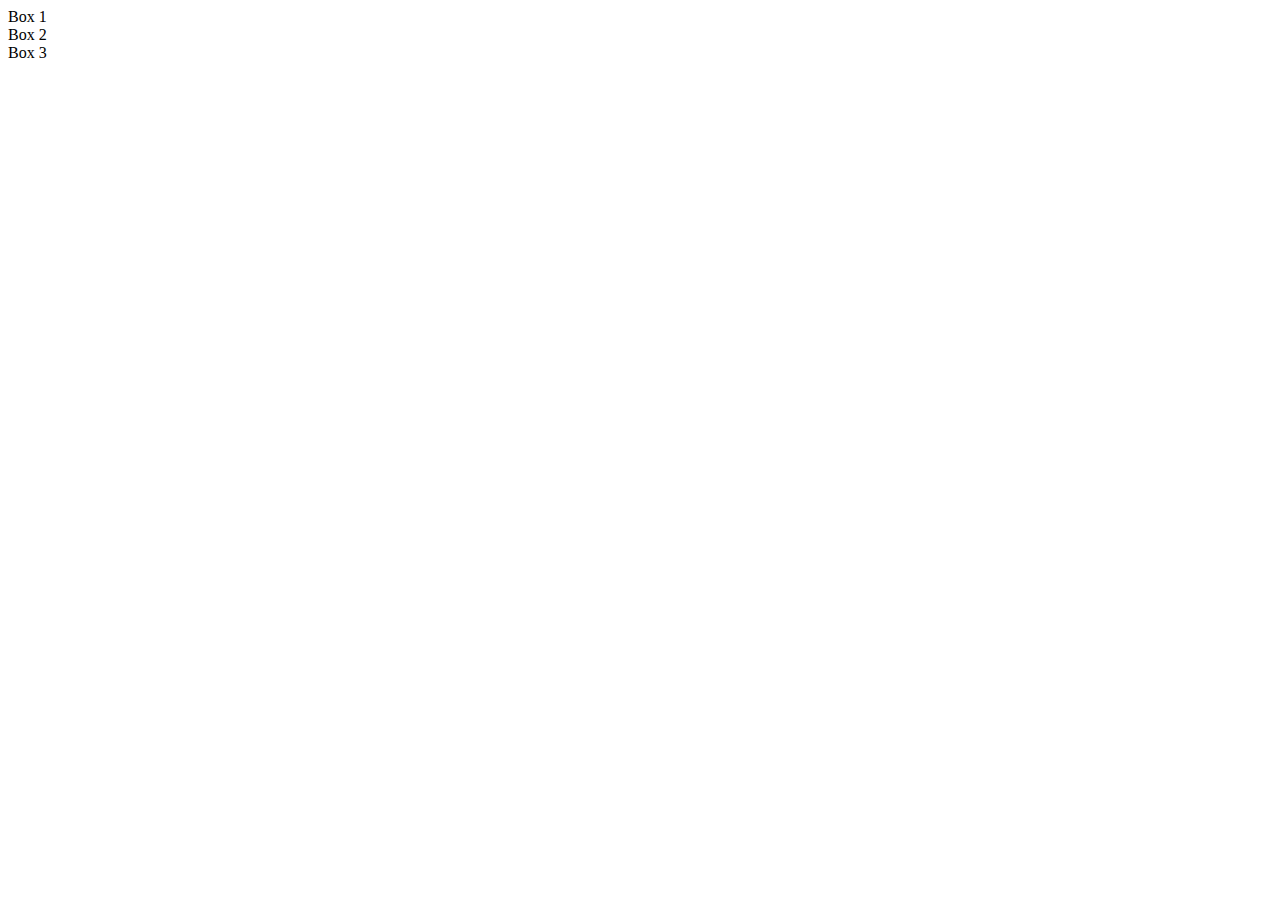
==== 2nd_day/index.html @ a1bb787e "Rename index.html to 2nd_day/index.html" ====
<!DOCTYPE html>
<html>

<head>
  <meta charset="utf-8">
  <meta name="viewport" content="width=device-width">
  <title>replit</title>
  <link href="style.css" rel="stylesheet" type="text/css" />
</head>

<body>
  <div>
    <div class="box red">Box 1</div>
    <div class="box green">Box 2</div>
    <div class="box blue">Box 3</div>
   </div>
</body>

</html>
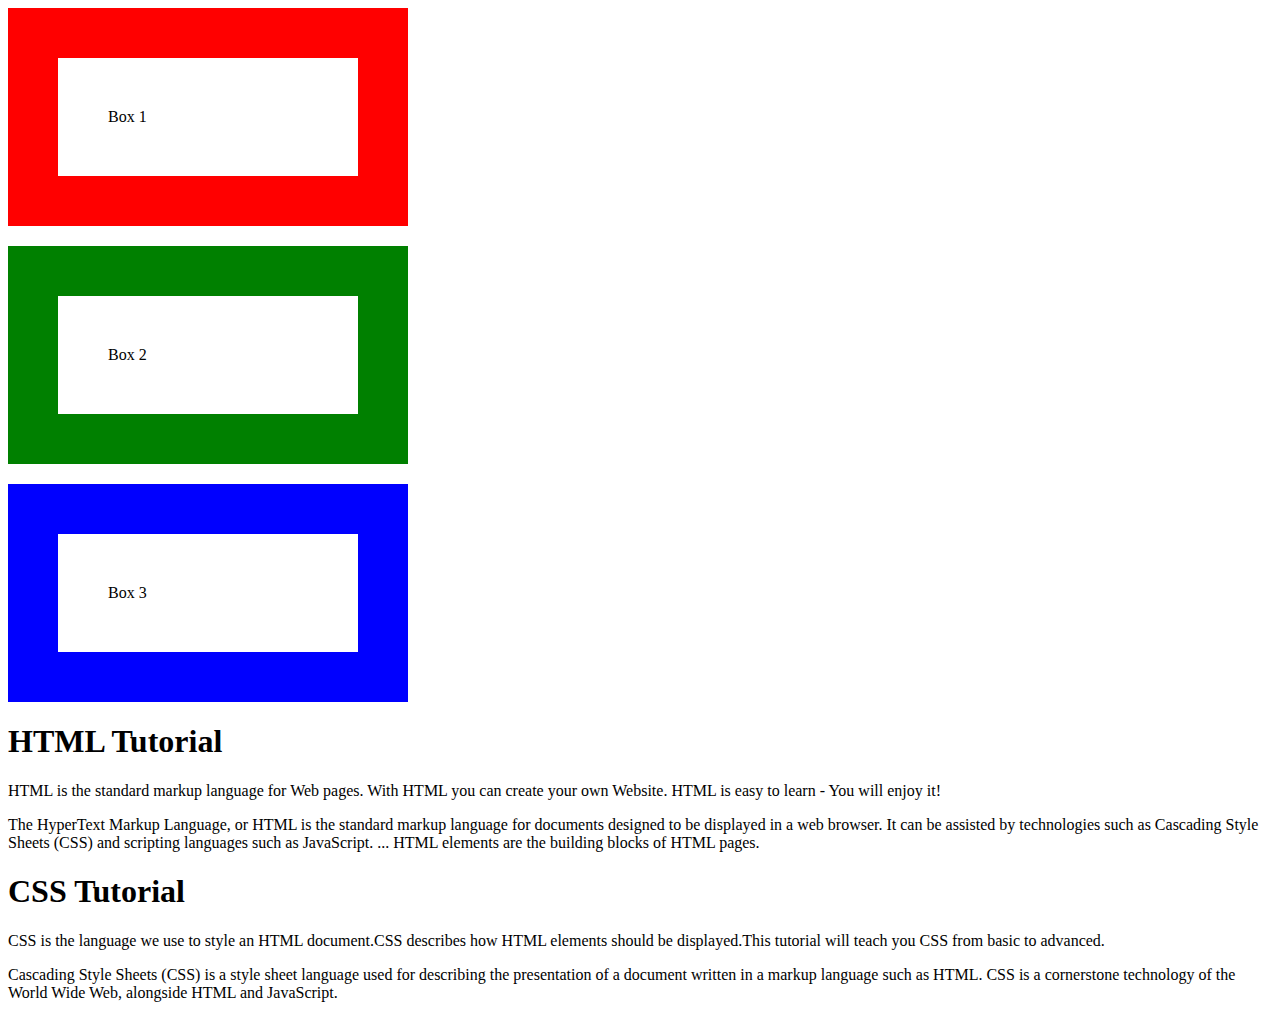
==== commit 7d4fc16b: "Update index.html" ====
--- a/2nd_day/index.html
+++ b/2nd_day/index.html
@@ -14,6 +14,18 @@
     <div class="box green">Box 2</div>
     <div class="box blue">Box 3</div>
    </div>
+  <div class="challenge2">
+  <h1>HTML Tutorial</h1>
+  <p class="sub-header">HTML is the standard markup language for Web pages. With HTML you can create your own Website. HTML is easy to learn - You will enjoy it!</p>
+  <p>
+   The HyperText Markup Language, or HTML is the standard markup language for documents designed to be displayed in a web browser. It can be assisted by technologies such as Cascading Style Sheets (CSS) and scripting languages such as JavaScript. ... HTML elements are the building blocks of HTML pages.
+  </p>
+  <h1>CSS Tutorial</h1>
+  <p class="sub-header">CSS is the language we use to style an HTML document.CSS describes how HTML elements should be displayed.This tutorial will teach you CSS from basic to advanced.</p>
+  <p>
+   Cascading Style Sheets (CSS) is a style sheet language used for describing the presentation of a document written in a markup language such as HTML. CSS is a cornerstone technology of the World Wide Web, alongside HTML and JavaScript.
+  </p>
+</div>
 </body>
 
 </html>
--- a/2nd_day/style.css
+++ b/2nd_day/style.css
@@ -0,0 +1,19 @@
+.box {
+  border:50px solid;
+  padding:50px;
+  width:200px;
+  margin-bottom:20px;
+}
+
+.red {
+  border-color:red;
+}
+
+
+.green {
+  border-color:green;
+}
+
+.blue {
+  border-color:blue;
+}
